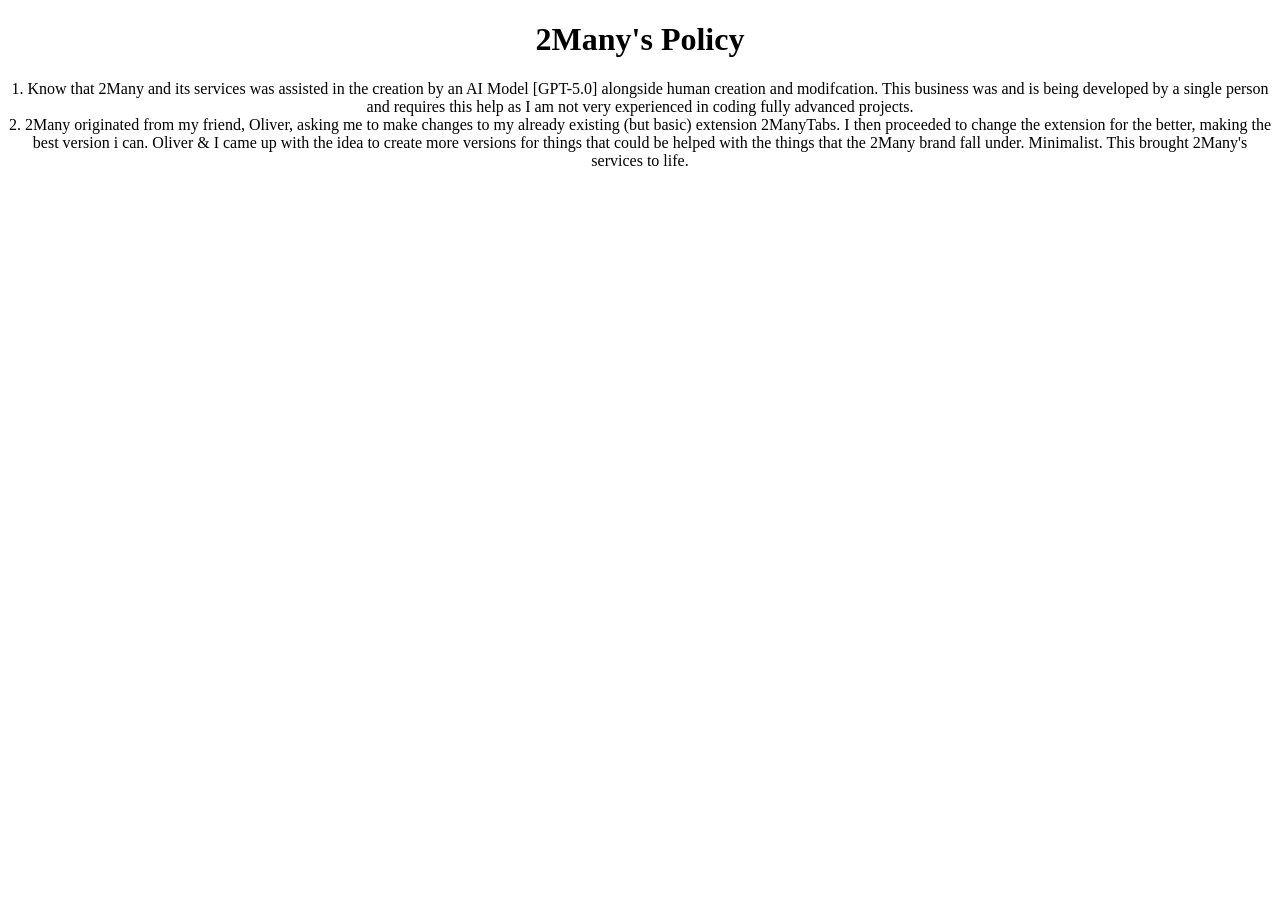
==== policy/index.html @ 2def1311 "Create policy page for 2Many Added a policy page outlining the creation and purpose of 2Many." ====
<!DOCTYPE html>
<html lang="en">
<head>
    <meta charset="UTF-8">
    <meta name="viewport" content="width=device-width, initial-scale=1.0">
    <title>2Many's Policy</title>
    <link rel="stylesheet" href="style.css">
    <link rel="shortcut icon" href="/src/Images/Logos/2Many.png" type="image/x-icon">
</head>
<body>

    <center><h1>2Many's Policy</h1></center>

    <center>1. Know that 2Many and its services was assisted in the creation by an AI Model [GPT-5.0] alongside human creation and modifcation. This business was and is being developed by a single person and requires this help as I am not very experienced in coding fully advanced projects.</center>
    <center>2. 2Many originated from my friend, Oliver, asking me to make changes to my already existing (but basic) extension 2ManyTabs. I then proceeded to change the extension for the better, making the best version i can. Oliver & I came up with the idea to create more versions for things that could be helped with the things that the 2Many brand fall under. Minimalist. This brought 2Many's services to life.</center>
</body>
</html>
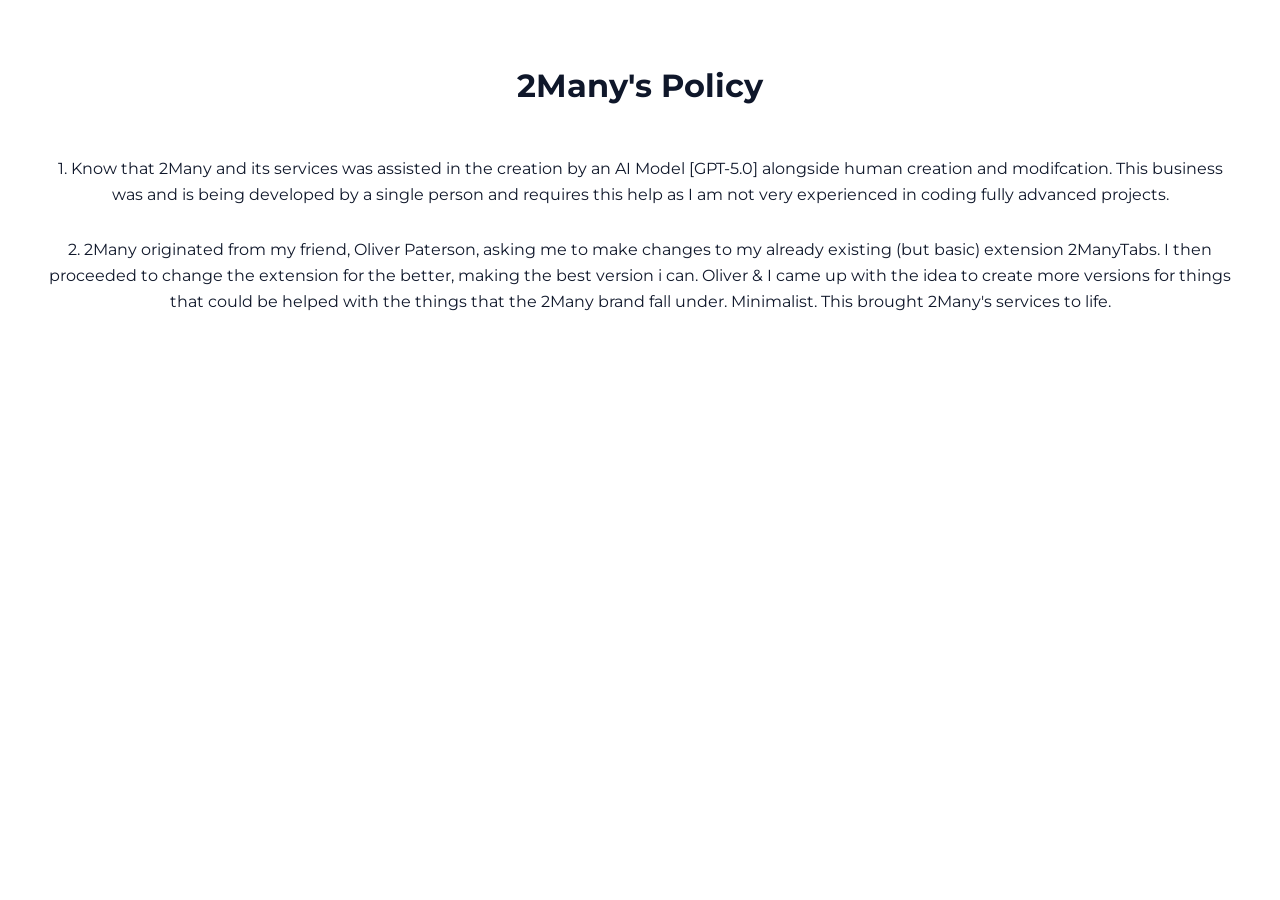
==== commit f84fd13a: "Update Oliver's name to Oliver Paterson in policy" ====
--- a/policy/index.html
+++ b/policy/index.html
@@ -12,6 +12,6 @@
     <center><h1>2Many's Policy</h1></center>
 
     <center>1. Know that 2Many and its services was assisted in the creation by an AI Model [GPT-5.0] alongside human creation and modifcation. This business was and is being developed by a single person and requires this help as I am not very experienced in coding fully advanced projects.</center>
-    <center>2. 2Many originated from my friend, Oliver, asking me to make changes to my already existing (but basic) extension 2ManyTabs. I then proceeded to change the extension for the better, making the best version i can. Oliver & I came up with the idea to create more versions for things that could be helped with the things that the 2Many brand fall under. Minimalist. This brought 2Many's services to life.</center>
+    <center>2. 2Many originated from my friend, Oliver Paterson, asking me to make changes to my already existing (but basic) extension 2ManyTabs. I then proceeded to change the extension for the better, making the best version i can. Oliver & I came up with the idea to create more versions for things that could be helped with the things that the 2Many brand fall under. Minimalist. This brought 2Many's services to life.</center>
 </body>
 </html>
--- a/policy/style.css
+++ b/policy/style.css
@@ -0,0 +1,31 @@
+@import url('https://fonts.googleapis.com/css2?family=Montserrat:ital,wght@0,100..900;1,100..900&display=swap');
+
+:root {
+    --primary: #7c3aed;
+    --primary-dark: #5b21b6;
+    --text: #0f172a;
+    --muted: #64748b;
+    --border: rgba(255,255,255,0.7);
+    --bg: #ffffff;
+    --card: rgba(255,255,255,0.7);
+    --shadow: 0 20px 60px rgba(124, 58, 237, 0.10);
+    --radius: 28px;
+  }
+
+  * {
+    margin: 0;
+    padding: 15px;
+    box-sizing: border-box;
+  }
+  
+  html {
+    scroll-behavior: smooth;
+  }
+  
+  body {
+    font-family: "Montserrat", sans-serif;
+    background: var(--bg);
+    color: var(--text);
+    line-height: 1.6;
+    overflow-x: hidden;
+  }
